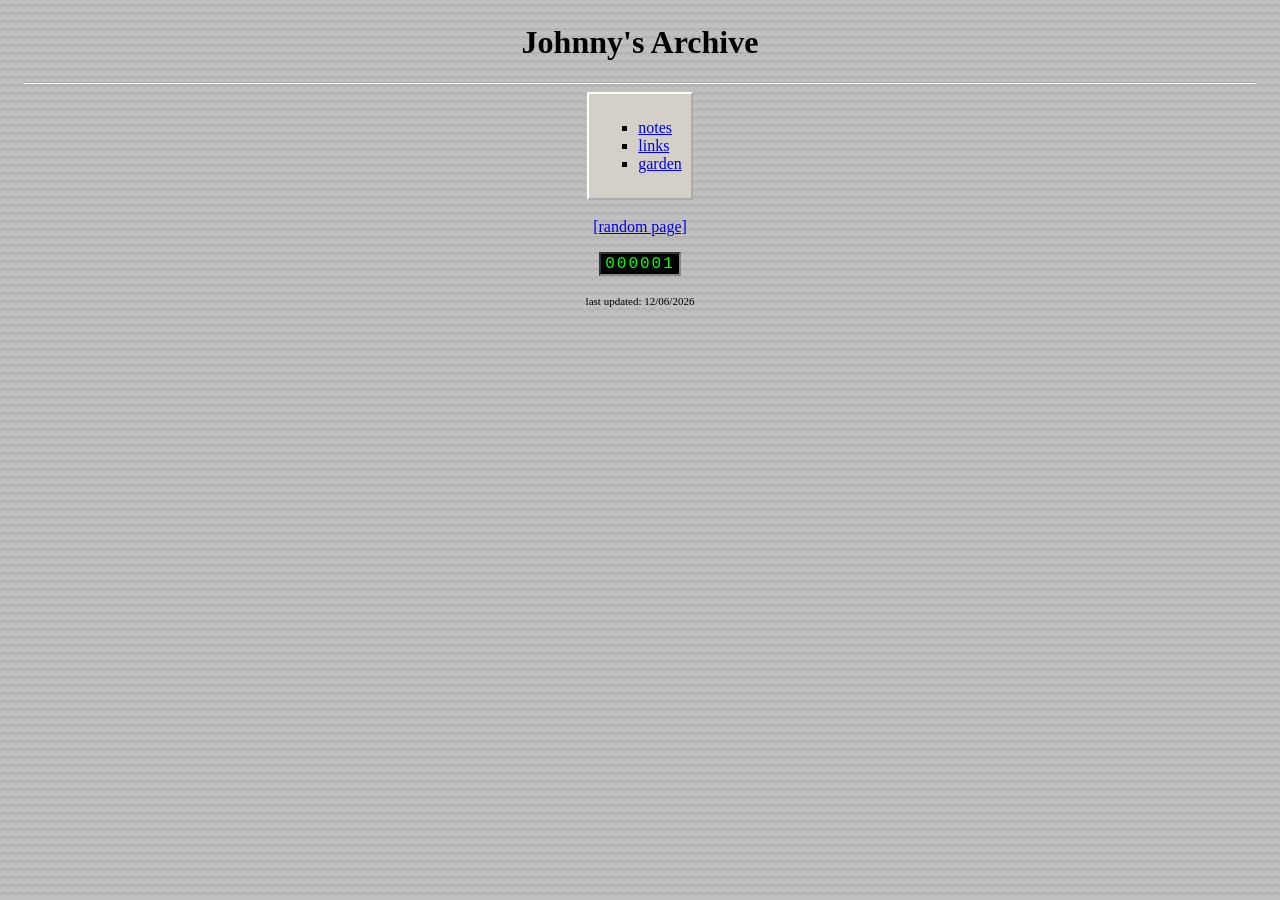
==== index.html @ a7442f00 "Initial bare-bones site scaffold Co-Authored-By: Claude Fable 5.1 <noreply@anthropic.com> Claude-Ses" ====
<!DOCTYPE html>
<html lang="en">
<head>
<meta charset="utf-8">
<meta name="viewport" content="width=device-width, initial-scale=1">
<title>Johnny's Archive</title>
<link rel="stylesheet" href="style.css">
</head>
<body>
<center>
<h1>Johnny's Archive</h1>
<hr>
</center>

<table class="box" align="center">
<tr><td>
<ul id="nav">
  <li><a href="pages/notes.html">notes</a></li>
  <li><a href="pages/links.html">links</a></li>
  <li><a href="pages/garden.html">garden</a></li>
</ul>
</td></tr>
</table>

<br>
<center>
<a href="#" id="random">[random page]</a>
<br><br>
<span class="counter" id="counter">000000</span>
<br><br>
<span class="small">last updated: <span id="updated"></span></span>
</center>

<script src="script.js"></script>
</body>
</html>
---- style.css ----
body {
  background: #c0c0c0 url("[data-uri]");
  color: #000;
  font-family: "Times New Roman", Times, serif;
  font-size: 16px;
  margin: 24px;
}
a:link { color: #0000ee; }
a:visited { color: #551a8b; }
a:active { color: #ff0000; }
hr { border: 0; border-top: 2px groove #fff; }
table.box { border: 2px outset #fff; background: #d4d0c8; padding: 6px; }
.counter {
  font-family: "Courier New", monospace;
  background: #000; color: #0f0;
  padding: 1px 4px; border: 2px inset #888; letter-spacing: 2px;
}
.small { font-size: 11px; }
ul { list-style: square; }
.blink { animation: blink 1s steps(2, start) infinite; }
@keyframes blink { to { visibility: hidden; } }
@media (prefers-reduced-motion: reduce) { .blink { animation: none; } }
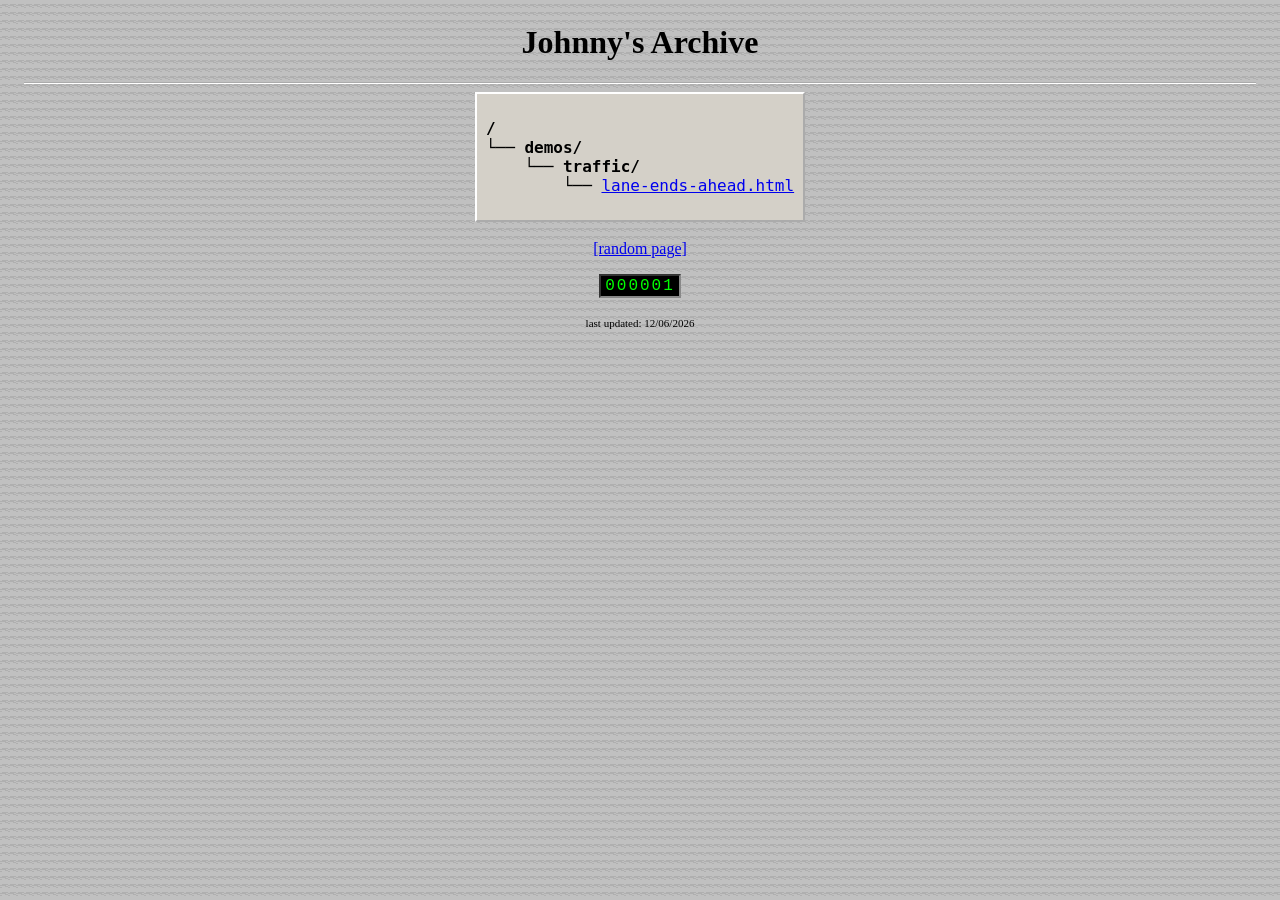
==== commit c7b6e98b: "Add Lane Ends Ahead demo, tree index, folder rules Co-Authored-By: Claude Fable 5.1 <noreply@anthrop" ====
--- a/index.html
+++ b/index.html
@@ -4,7 +4,7 @@
 <meta charset="utf-8">
 <meta name="viewport" content="width=device-width, initial-scale=1">
 <title>Johnny's Archive</title>
-<link rel="stylesheet" href="style.css">
+<link rel="stylesheet" href="assets/style.css">
 </head>
 <body>
 <center>
@@ -14,11 +14,12 @@
 
 <table class="box" align="center">
 <tr><td>
-<ul id="nav">
-  <li><a href="pages/notes.html">notes</a></li>
-  <li><a href="pages/links.html">links</a></li>
-  <li><a href="pages/garden.html">garden</a></li>
-</ul>
+<pre id="nav">
+<b>/</b>
+└── <b>demos/</b>
+    └── <b>traffic/</b>
+        └── <a href="demos/traffic/lane-ends-ahead.html">lane-ends-ahead.html</a>
+</pre>
 </td></tr>
 </table>
 
@@ -31,6 +32,6 @@
 <span class="small">last updated: <span id="updated"></span></span>
 </center>
 
-<script src="script.js"></script>
+<script src="assets/script.js"></script>
 </body>
 </html>
--- a/assets/style.css
+++ b/assets/style.css
@@ -0,0 +1,22 @@
+body {
+  background: #c0c0c0 url("[data-uri]");
+  color: #000;
+  font-family: "Times New Roman", Times, serif;
+  font-size: 16px;
+  margin: 24px;
+}
+a:link { color: #0000ee; }
+a:visited { color: #551a8b; }
+a:active { color: #ff0000; }
+hr { border: 0; border-top: 2px groove #fff; }
+table.box { border: 2px outset #fff; background: #d4d0c8; padding: 6px; }
+.counter {
+  font-family: "Courier New", monospace;
+  background: #000; color: #0f0;
+  padding: 1px 4px; border: 2px inset #888; letter-spacing: 2px;
+}
+.small { font-size: 11px; }
+ul { list-style: square; }
+.blink { animation: blink 1s steps(2, start) infinite; }
+@keyframes blink { to { visibility: hidden; } }
+@media (prefers-reduced-motion: reduce) { .blink { animation: none; } }
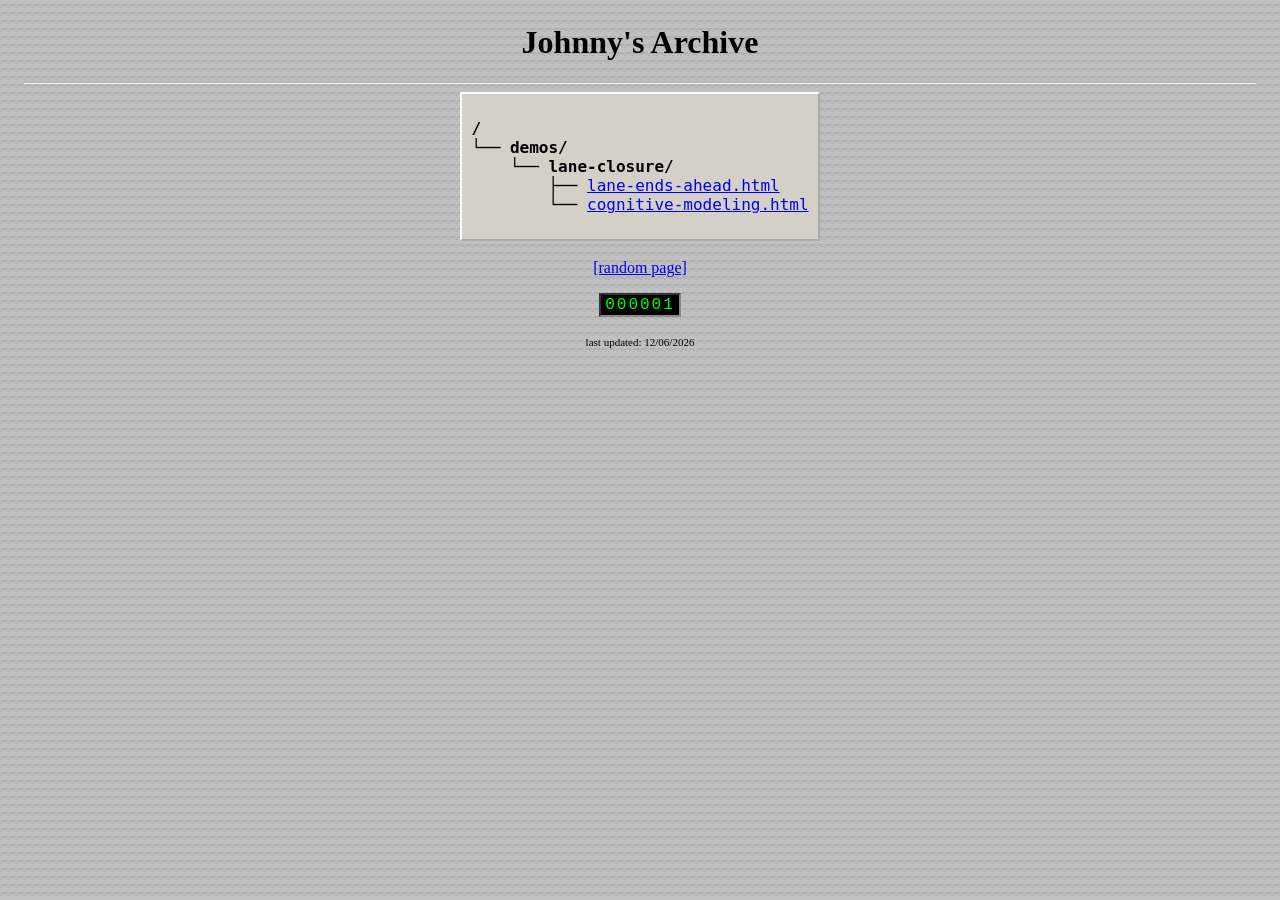
==== commit 9b63a5b0: "Add Cognitive Modeling demo; group lane-closure demos Co-Authored-By: Claude Fable 5.1 <noreply@anth" ====
--- a/index.html
+++ b/index.html
@@ -17,8 +17,9 @@
 <pre id="nav">
 <b>/</b>
 └── <b>demos/</b>
-    └── <b>traffic/</b>
-        └── <a href="demos/traffic/lane-ends-ahead.html">lane-ends-ahead.html</a>
+    └── <b>lane-closure/</b>
+        ├── <a href="demos/lane-closure/lane-ends-ahead.html">lane-ends-ahead.html</a>
+        └── <a href="demos/lane-closure/cognitive-modeling.html">cognitive-modeling.html</a>
 </pre>
 </td></tr>
 </table>
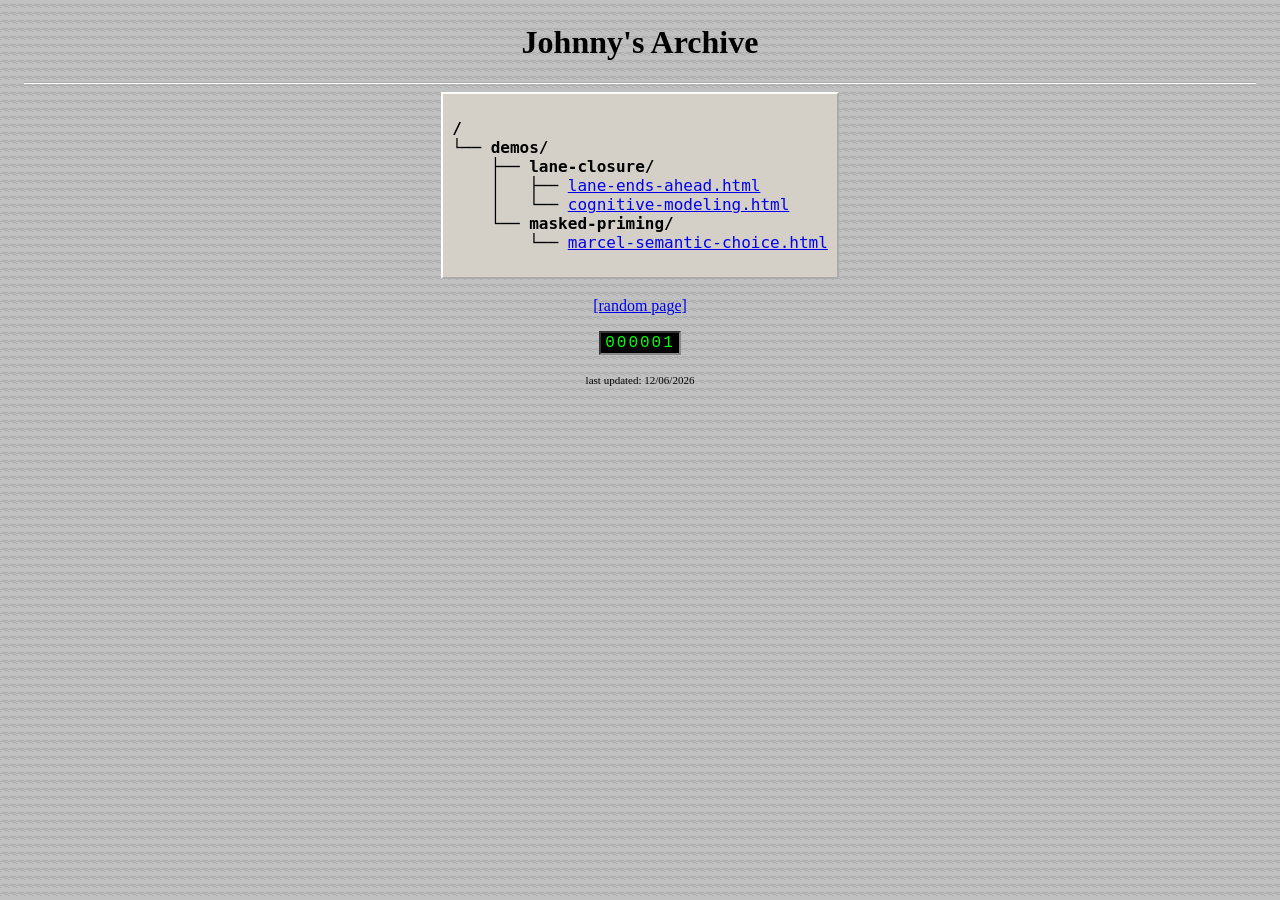
==== commit 5675959c: "Add Marcel masked semantic choice demo Co-Authored-By: Claude Fable 5.1 <noreply@anthropic.com> Clau" ====
--- a/index.html
+++ b/index.html
@@ -17,9 +17,11 @@
 <pre id="nav">
 <b>/</b>
 └── <b>demos/</b>
-    └── <b>lane-closure/</b>
-        ├── <a href="demos/lane-closure/lane-ends-ahead.html">lane-ends-ahead.html</a>
-        └── <a href="demos/lane-closure/cognitive-modeling.html">cognitive-modeling.html</a>
+    ├── <b>lane-closure/</b>
+    │   ├── <a href="demos/lane-closure/lane-ends-ahead.html">lane-ends-ahead.html</a>
+    │   └── <a href="demos/lane-closure/cognitive-modeling.html">cognitive-modeling.html</a>
+    └── <b>masked-priming/</b>
+        └── <a href="demos/masked-priming/marcel-semantic-choice.html">marcel-semantic-choice.html</a>
 </pre>
 </td></tr>
 </table>
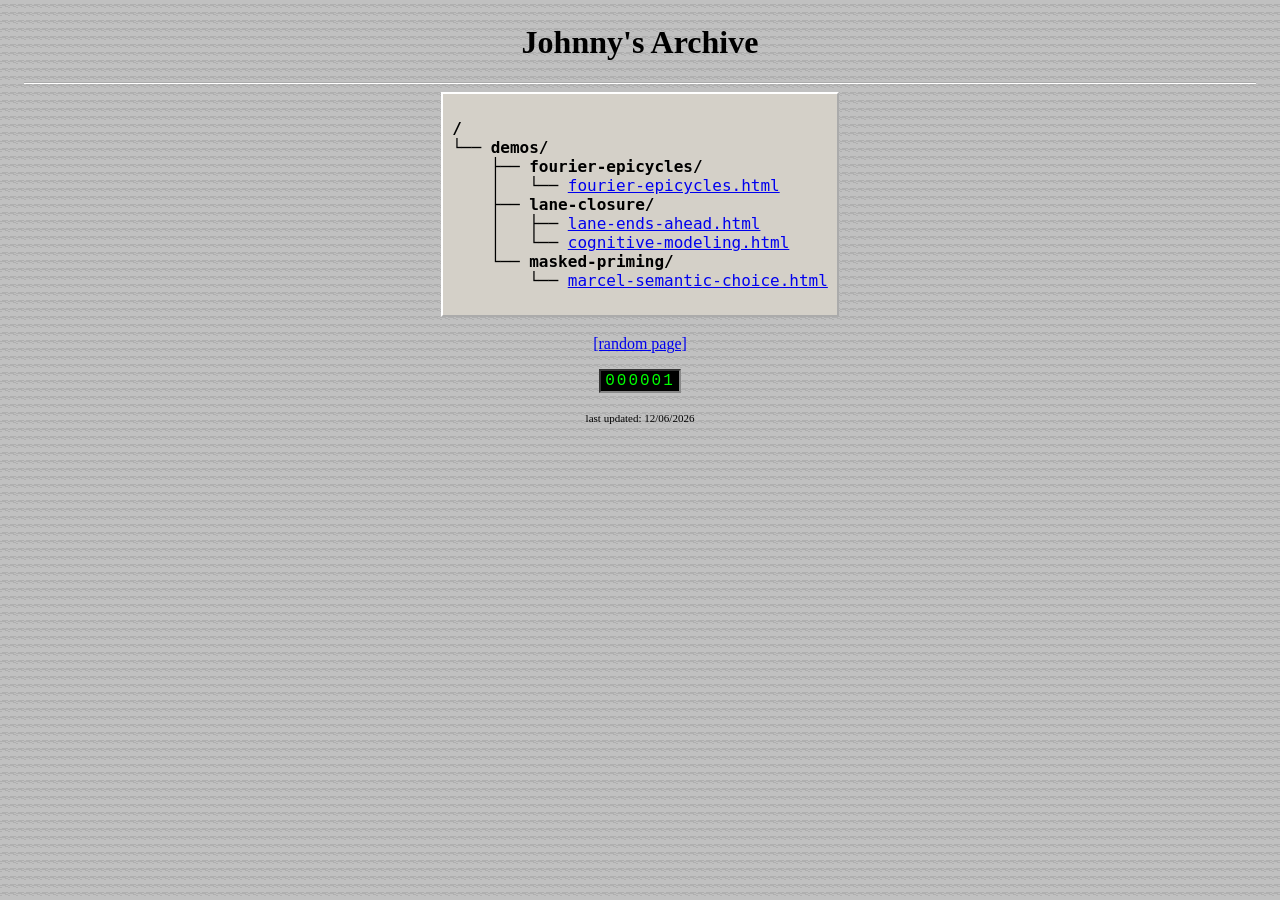
==== commit ec41be8f: "Add Fourier epicycles demo Photo to line drawing to one continuous path, redrawn by rotating Fourier" ====
--- a/index.html
+++ b/index.html
@@ -17,6 +17,8 @@
 <pre id="nav">
 <b>/</b>
 └── <b>demos/</b>
+    ├── <b>fourier-epicycles/</b>
+    │   └── <a href="demos/fourier-epicycles/fourier-epicycles.html">fourier-epicycles.html</a>
     ├── <b>lane-closure/</b>
     │   ├── <a href="demos/lane-closure/lane-ends-ahead.html">lane-ends-ahead.html</a>
     │   └── <a href="demos/lane-closure/cognitive-modeling.html">cognitive-modeling.html</a>
